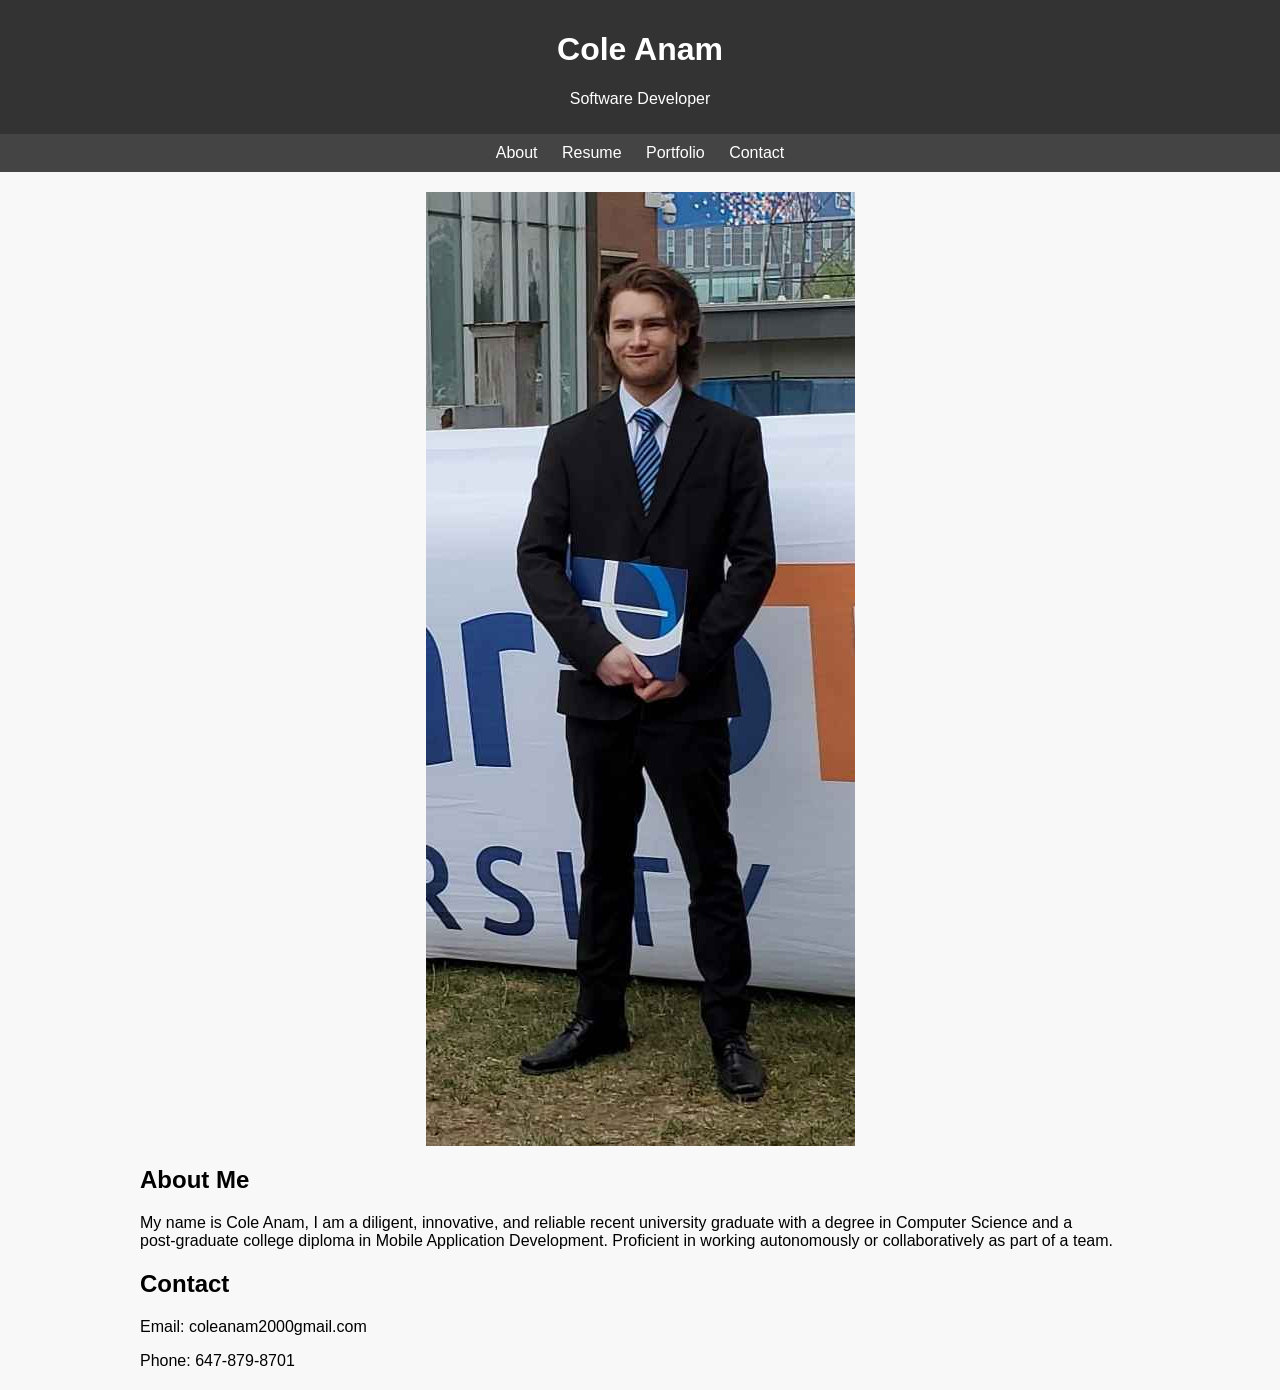
==== about.html @ 20133b5c "change index file to about" ====
<!DOCTYPE html>
<html lang="en">
<head>
    <meta charset="UTF-8">
    <meta name="viewport" content="width=device-width, initial-scale=1.0">
    <title>Cole Anam - Software Developer</title>
    <link rel="stylesheet" href="mainStyles.css"> <!-- Link to external CSS file -->
</head>
<body>
    <header>
        <h1>Cole Anam</h1>
        <p>Software Developer</p>
    </header>
    <nav>
        <a href="about.html">About</a>
        <a href="resume.html">Resume</a>
        <a href="portfolio.html">Portfolio</a>
        <a href="#contact">Contact</a>
    </nav>
    <div class="container">
        <img src="images/ColeAnam.jpg" alt="ColeAnam Picture">
        <section id="about">
            <h2>About Me</h2>
            <p> My name is Cole Anam, I am a diligent, innovative, and reliable recent university graduate with a degree in Computer Science and a<br />
                post-graduate college diploma in Mobile Application Development. Proficient in working autonomously or collaboratively as part of a team. </p>
        </section>
        <section id="contact">
            <h2>Contact</h2>
            <p>Email: coleanam2000gmail.com</p>
            <p>Phone: 647-879-8701</p>
        </section>
    </div>
</body>
</html>
---- mainStyles.css ----
body {
    font-family: Arial, sans-serif;
    margin: 0;
    padding: 0;
    background-color: #f8f8f8;
    overflow-y: scroll;
}
header {
    background-color: #333;
    color: #fff;
    text-align: center;
    padding: 10px 0;
}
.container {
    max-width: 1000px;
    margin: 20px auto;
    padding: 0 20px;
}
nav {
    background-color: #444;
    text-align: center;
    padding: 10px;
}
nav a {
    color: #fff;
    text-decoration: none;
    margin: 0 10px;
}
.container img {
    display: block;
    margin: 0 auto;
}
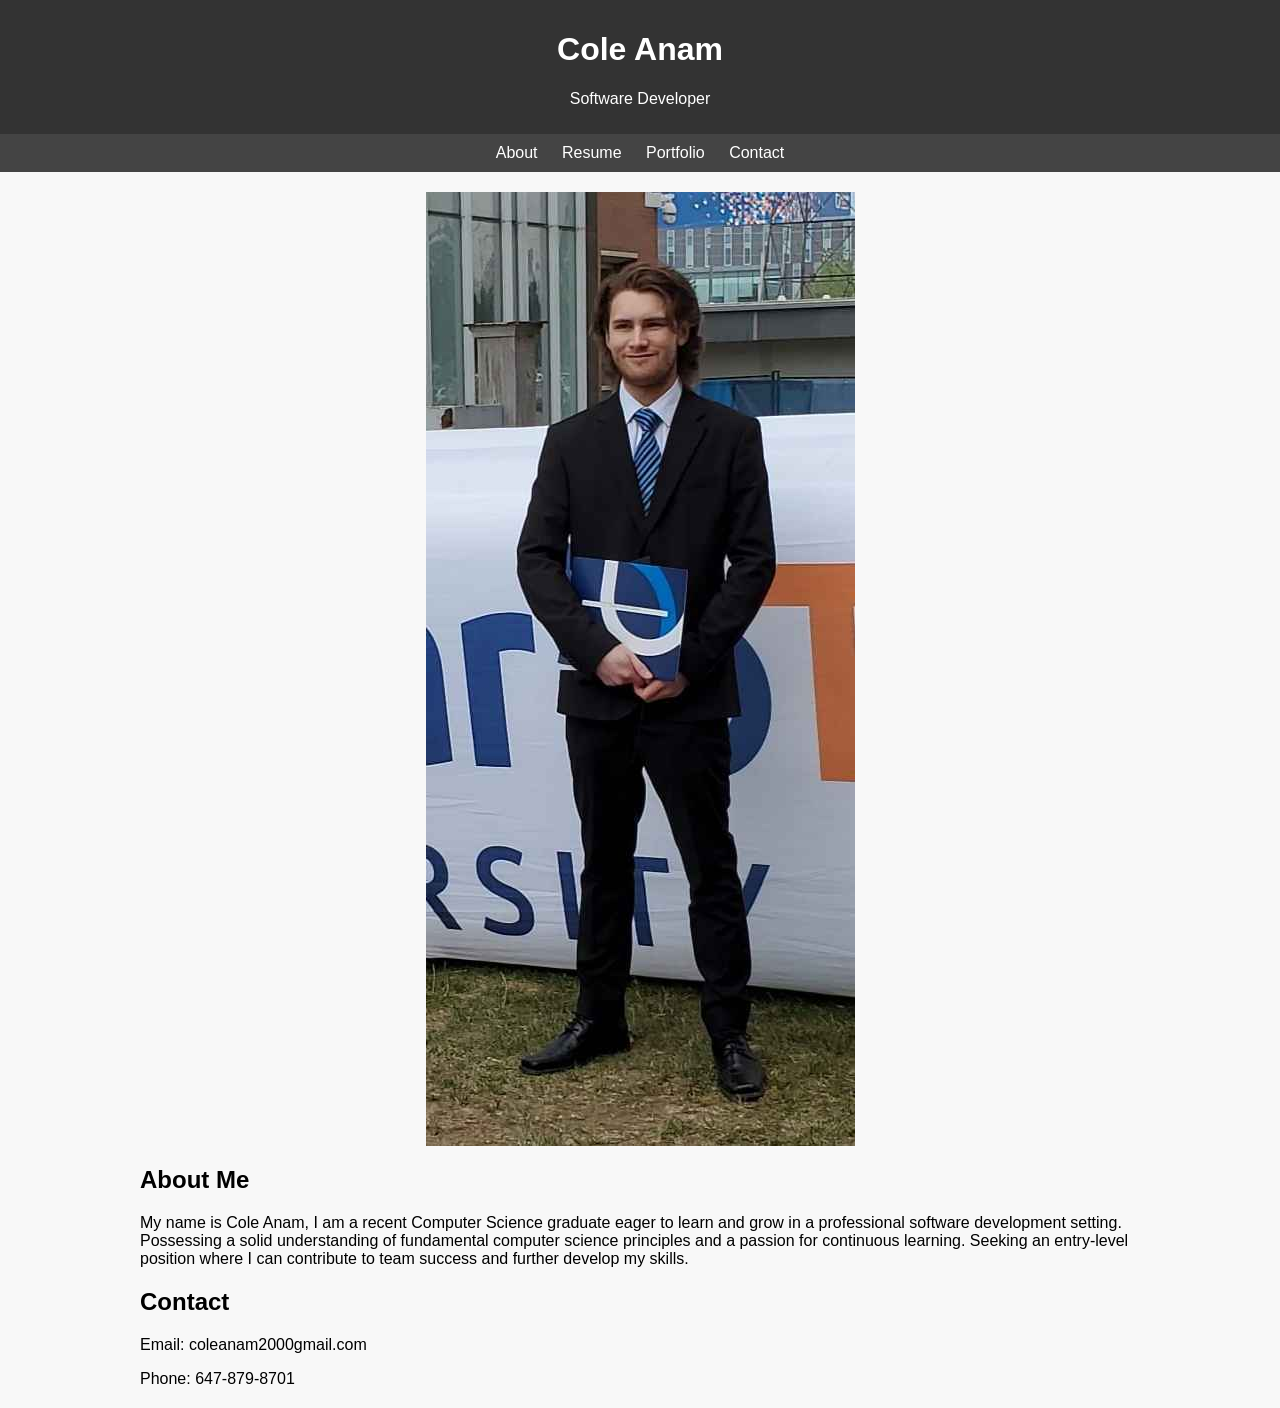
==== commit 80636ca9: "Updated about and some of resume" ====
--- a/about.html
+++ b/about.html
@@ -15,14 +15,20 @@
         <a href="about.html">About</a>
         <a href="resume.html">Resume</a>
         <a href="portfolio.html">Portfolio</a>
-        <a href="#contact">Contact</a>
+        <a href="about.html#contact">Contact</a>
     </nav>
     <div class="container">
         <img src="images/ColeAnam.jpg" alt="ColeAnam Picture">
         <section id="about">
             <h2>About Me</h2>
-            <p> My name is Cole Anam, I am a diligent, innovative, and reliable recent university graduate with a degree in Computer Science and a<br />
-                post-graduate college diploma in Mobile Application Development. Proficient in working autonomously or collaboratively as part of a team. </p>
+            <p> My name is Cole Anam, I am a recent Computer Science graduate 
+                eager to learn and grow in a professional software development
+                setting. Possessing a solid understanding of fundamental 
+                computer science principles and a passion for continuous 
+                learning. Seeking an entry-level position where I can 
+                contribute to team success and further develop my skills.  
+                <!--<br />-->
+                </p>
         </section>
         <section id="contact">
             <h2>Contact</h2>
